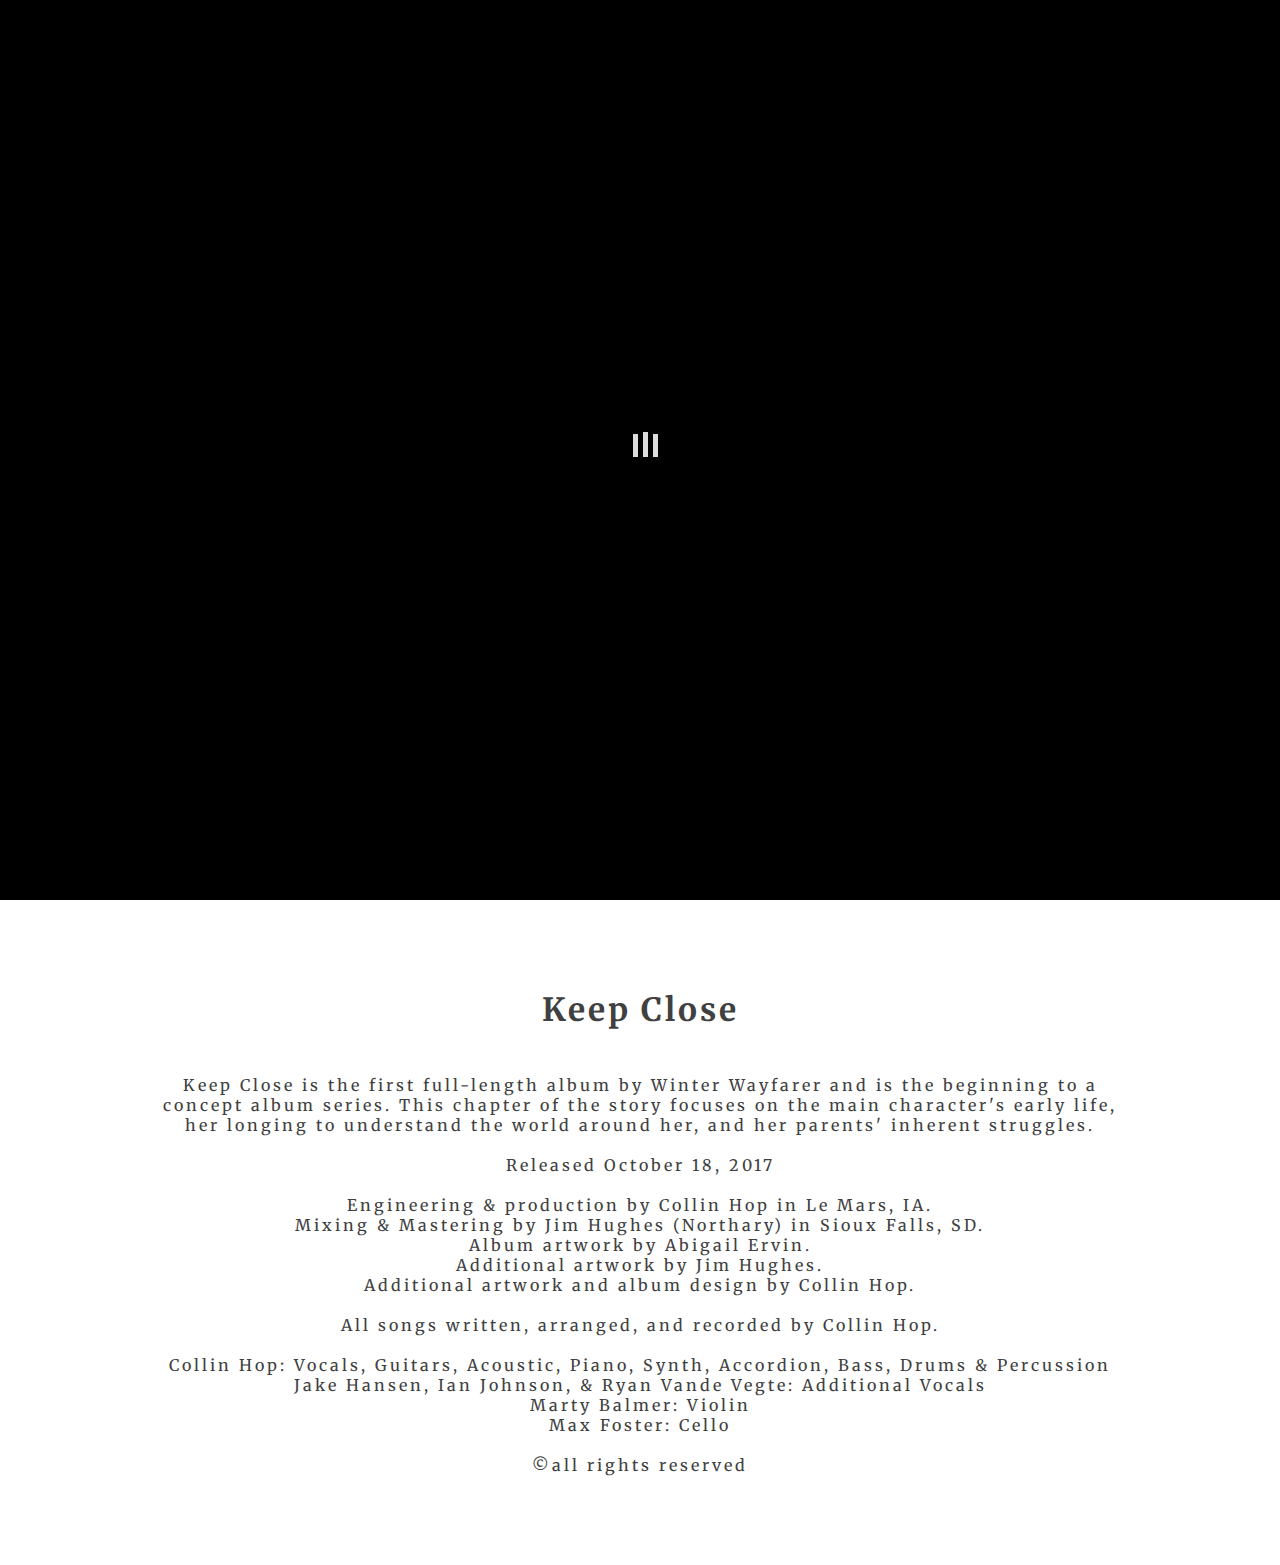
==== music.html @ d328ae08 "compressed images" ====
<!DOCTYPE html>
<html>
  <head>
    <meta name="viewport" content="width=device-width, initial-scale=1.0">
    <meta name="keywords" content="winter, wayfarer, music, band, sioux, city">
    <meta name="description" content="Winter Wayfarer is a solo project by Collin Hop. Through the story that drives this conceptual series of music, I hope to be able to share with you the images I see in my head. This story follows a fictional tale of a heavily burdened character and her travels. Starting from the 1880s, the story maneuvers its way through the coming decades. Please join me in the development of this project! Thanks">
    <title>Winter Wayfarer</title>
    <link rel="stylesheet" type="text/css" href="css/style.css">
    <link rel="stylesheet" type="text/css" href="css/animate.css">
    <link href="https://fonts.googleapis.com/css?family=Merriweather" rel="stylesheet">
  </head>
  <body>
    <div id="load-screen">
      <button class="equalizer">
       <span class="bar1"></span>
       <span class="bar2"></span>
       <span class="bar3"></span>
     </button>
   </div>
    <div id="music-bg">
    <header>

      <nav>
        <div id="nav-bar">
          <img id="menu-open" src="images/menu-open.svg">
          <img id="logo-sml" src="images/logo.png">
        </div>

        <ul id="nav-list" class="flex-container-large">

          <img id="menu-close" src="images/menu-close.svg">
          <a class="nav-text-item" href="index.html"><li>Home</li></a>
          <a class="nav-text-item" href="music.html"><li>Music</li></a>
          <img id="logo-lrg" src="images/logo.png">
          <a class="nav-text-item" href="#"><li>Merch</li></a>
          <a class="nav-text-item" id="contact-link" href="#"><li>Contact</li></a>


         <div id="icons" class="flex-container-mobile">
           <a href="#"><img src="images/twitter-grey.svg"></a>
           <a href="#"><img src="images/facebook-grey.svg"></a>
           <a href="#"><img src="images/instagram-grey.svg"></a>
           <a href="#"><img src="images/spotify-grey.svg"></a>
           <a href="#"><img src="images/itunes-grey.svg"></a>
         </div>
        </ul>

      </nav>

    </header>


    <div id="contact-form" method="post" action="contact-form-handler.php">
      <img id="form-close" src="images/menu-close.svg"/>
      <h1>Contact Us</h1>
      <form>
        <label for="name">Your Name:</label>
          <input id="name" type="text" name="name" placeholder="Full name">
        <label for="email">Your E-mail:</label>
          <input id="email" type="email" name="email" placeholder="E-mail address">
        <label for="subject">Subject:</label>
          <input id="subject" type="text" name="subject" placeholder="Subject">
        <label for="message">Message:</label>
          <textarea id="message" name="message"placeholder="Your message"></textarea>
        <input id="submit-button" type="submit" value="Send">
      </form>
    </div>




    <div id="music-content">
      <div id="flex-wrapper" class="flex-container-large">
        <img id="cover" src="images/album-art.jpg">

        <div id="divider"></div>
         <iframe id="media-player" style="border: 0;" src="https://bandcamp.com/EmbeddedPlayer/album=3997608358/size=large/bgcol=333333/linkcol=ffffff/artwork=none/transparent=true/" seamless><a href="http://winterwayfarer.bandcamp.com/album/keep-close">Keep Close by Winter Wayfarer</a></iframe>
      </div>
    </div>
  </div>
  <div id="album-description">
    <h1>Keep Close</h1>
    <p>Keep Close is the first full-length album by Winter Wayfarer and is the beginning to a concept album series. This chapter of the story focuses on the main character's early life, her longing to understand the world around her, and her parents' inherent struggles.<br><br>

        Released October 18, 2017<br><br>

        Engineering & production by Collin Hop in Le Mars, IA.<br>
        Mixing & Mastering by Jim Hughes (Northary) in Sioux Falls, SD.<br>
        Album artwork by Abigail Ervin.<br>
        Additional artwork by Jim Hughes.<br>
        Additional artwork and album design by Collin Hop.<br><br>

        All songs written, arranged, and recorded by Collin Hop.<br><br>

        Collin Hop: Vocals, Guitars, Acoustic, Piano, Synth, Accordion, Bass, Drums & Percussion<br>
        Jake Hansen, Ian Johnson, & Ryan Vande Vegte: Additional Vocals<br>
        Marty Balmer: Violin<br>
        Max Foster: Cello<br><br>

        &#169;all rights reserved</p>
  </div>
    <footer>
    </footer>
   <script type="text/javascript" src="jquery.js"></script>
   <script type="text/javascript" src="main.js"></script>

     </body>
</html>
---- css/style.css ----
/* Background pattern from Toptal Subtle Patterns */
* {
  padding: 0;
  margin: 0;
  box-sizing: border-box;
  font-family: 'Merriweather', serif;
}

#load-screen {
  display: flex;
  align-items: center;
  justify-content: center;
  position:fixed;
  top: 0;
  left: 0;
  z-index: 5;
  width:100%;
  height: 100vh;
  background-color:black;
  text-align:center;
}

.equalizer{
  display: inline-block;
  width: auto;
  background-color: transparent;
  border: 0;
  padding:0.5em;
  position: relative;
  transition: opacity 0.5s ease;
}



.equalizer span{
  display: inline-block;
  width: 5px;
  background-color: #ddd;
  position: absolute;
  bottom: 0;
}

@keyframes shorteq{
  0% {height: 10px}
  50% {height: 5px}
  100% {height: 10px}
}
@-webkit-keyframes shorteq{
  0% {height: 10px}
  50% {height: 5px}
  100% {height: 10px}
}

@keyframes talleq{
  0% {height: 15px}
  50% {height: 8px}
  100% {height: 15px}
}
@-webkit-keyframes talleq{
  0% {height: 15px}
  50% {height: 5px}
  100% {height: 15px}
}

.bar1{
  height: 23px;
  left: 0;
  animation-name: shorteq;
  animation-duration: 0.5s;
  animation-iteration-count: infinite;
  animation-delay: 0s;
  -webkit-animation-name: shorteq;
  -webkit-animation-duration: 0.5s;
  -webkit-animation-iteration-count: infinite;
  animation-delay: 0s;
}

.bar2{
  height: 25px;
  left: 10px;
  animation-name: talleq;
  animation-duration: 0.5s;
  animation-iteration-count: infinite;
  animation-delay: 0.17s;
  -webkit-animation-name: talleq;
  -webkit-animation-duration: 0.5s;
  -webkit-animation-iteration-count: infinite;
  animation-delay: 0.17s;
}

.bar3{
  height: 23px;
  left: 20px;
  animation-name: shorteq;
  animation-duration: 0.5s;
  animation-iteration-count: infinite;
  animation-delay: 0.34s;
  -webkit-animation-name: shorteq;
  -webkit-animation-duration: 0.5s;
  -webkit-animation-iteration-count: infinite;
  animation-delay: 0.34s;
}


body {
  background-image: url("../images/concrete.png");
  background-repeat: repeat;
  background-attachment: fixed;
  font-family: 'Merriweather', serif;

}

.flex-container {
  display: flex;
}

header {
  display: block;
  width:100%;
  height:auto;
}

nav {
  display: block;
  width:100%;
  height:auto;
}

#nav-list a {
  text-decoration: none;
  color: #DADBDC;
  font-size: 1.3rem;
  letter-spacing: 8px;
}

#contact-form {
  display: block;
  position: fixed;
  left: 50%;
  top: 12vh;
  height: 0;
  overflow: hidden;
  z-index: 10;
  transform: translateX(-50%);
  width:90%;
  background-color: rgba(0,0,0,0.90);

  letter-spacing: 6px;
  -webkit-transition: height 0.5s ease;
  -moz-transition: height 0.5s ease;
  -o-transition: height 0.5s ease;
  transition: height 0.5s ease;
}

#contact-form.open {

    height: 570px;
    -webkit-transition: height 0.5s ease;
    -moz-transition: height 0.5s ease;
    -o-transition: height 0.5s ease;
    transition: height 0.5s ease;
}

#form-close {
  display: block;
  width: 20px;
  position: absolute;
  right: 20px;
  top:20px;
}


#contact-form input[type="text"], [type="email"] {
    width: 200px;
    height: 30px;
    padding-left: 5px;


    letter-spacing: 1px;
    font-size: 12px;

}

#message {
  width: 200px;
  height: 60px;

  letter-spacing: 1px;
  font-size: 12px;
  padding: 5px;
}

#contact-form h1 {
  color: #DADBDC;
  text-align: center;
  font-size: 25px;
  margin: 5vh 0;
}


#contact-form label {
  display: block;
  color: #DADBDC;
  text-align: center;
  font-size: 15px;
  margin-bottom: 10px;
}

#name,
#email,
#subject,
#message {
  display: block;
  margin: 0 auto;
  margin-bottom: 3vh;
  background-color: #DADBDC;
}

#name,
#email,
#subject,
#message:focus {
  outline: none;
}

#submit-button {
  display: block;
  width: 150px;
  height: 35px;
  background-color: transparent;
  border: 1px solid #DADBDC;
  border-radius: 10px;
  margin: 5vh auto;

  letter-spacing: 6px;
  color: #DADBDC;
}

#submit-button:hover {
  background-color: #DADBDC;
  color: black;
}

#album-art {
  display: block;
  margin: 7.5vh auto;
  max-width: 600px;
  box-shadow: 0 1px 3px rgba(0,0,0,0.12), 0 1px 2px rgba(0,0,0,0.24);
  transition: all 0.3s cubic-bezier(.25,.8,.25,1);
}

#wrapper1 {
  padding: 7.5vh 0;
  width:100%;
  height: auto;
  text-align: center;

  letter-spacing: 6px;
}

#wrapper1 h1 {
  font-size: 1.5rem;
  margin-bottom: 2vh;
}

#wrapper1 h2 {
  font-size: 1rem;
}

#music-services {

  width: 30%;
  margin: 2vh auto;
  justify-content: center;
  height: auto;
}

#music-services img {
  display: inline-block;
  height: 4vh;
  margin: 10%;

}

#listen-button {
  display: block;
  width: 150px;
  margin: 5vh auto;
  padding: 10px 15px;
  text-decoration: none;

}





#video-wrapper {
  margin: 0 auto;
  margin-top: 10vh;
	position:relative;
  width:80%;
  max-width:1500px;
	padding-bottom:56.25%;
	padding-top:30px;
	height:0;
	overflow:hidden;
  background-color: black;
}


#video-wrapper iframe,
#video-wrapper object,
#video-wrapper embed {
	position:absolute;
	top:0;
	left:0;
	width:100%;
	height:100%;
}

#album-description {
  display: block;
  width: 100%;
  height: auto;
  margin: 10vh auto;
  width: 75%;

  letter-spacing: 3px;
  color: #404040;
  text-align: center;
}

#album-description h1 {
  font-size: 2rem;
  margin-bottom: 5vh;
}

#album-description p {
  font-size: 1rem;
}

footer {
  display: block;
  width: 100%;
  height: auto;
  background-color: #3B3B3B;
}












/*--------------------------------Handheld Devices------------------------------------------------------------*/
@media only screen and (max-width: 699px) {

  .flex-container-mobile {
    display: flex;
  }

#nav-bar {
  position: fixed;
  top: 0;
  left: 0;
  width: 100%;
  height: auto;
  padding: 15px 5%;
  background-color: black;
}

#menu-open {
  display: inline-block;
  width: 30px;
  position: absolute;
  top: 20px;
  left: 20px;
}

#logo-sml {
  display: block;
  width: 100px;
  margin: 0 auto;
}

#menu-close {
  position: absolute;
  width: 30px;
  top: 20px;
  right: 20px;
}

#nav-list {
  display: block;
  overflow: hidden;
  position: fixed;
  top: 0;
  left: 0;
  height: 100vh;
  width: 0;
  z-index: 2;
  padding-top: 10vh;
  background-color: #2E2C2D;
  text-align: center;
  list-style: none;
  -webkit-transition: width 0.5s ease;
  -moz-transition: width 0.5s ease;
  -o-transition: width 0.5s ease;
  transition: width 0.5s ease;
}

#nav-list.open {
  width: 75%;
  max-width: 400px;
  -webkit-transition: width 0.5s ease;
  -moz-transition: width 0.5s ease;
  -o-transition: width 0.5s ease;
  transition: width 0.5s ease;
}

#logo-lrg {
  display: none;
}

#nav-list a {
 display: block;
}

#nav-list a li{
  overflow: hidden;
  width: 100%;
  height:100%;
  padding: 2.5vh 0;
  opacity: 0;
  -webkit-transition: opacity 0.5s ease;
  -moz-transition: opacity 0.5s ease;
  -o-transition: opacity 0.5s ease;
  transition: opacity 0.5s ease;
}

#nav-list a li:active {
  background-color: #717275;
}

#nav-list a li.open {
  opacity: 1;
  -webkit-transition: opacity 1.5s ease;
  -moz-transition: opacity 1.5s ease;
  -o-transition: opacity 1.5s ease;
  transition: opacity 1.5s ease;
}

#icons {
  margin-top: 10vh;
  width: 100%;
  height: auto;

  justify-content: center;
  align-items: center;
  opacity: 0;
  -webkit-transition: opacity 0.5s ease;
  -moz-transition: opacity 0.5s ease;
  -o-transition: opacity 0.5s ease;
  transition: opacity 0.5s ease;
}

#icons.open {
  opacity: 1;
  -webkit-transition: opacity 2s ease;
  -moz-transition: opacity 2s ease;
  -o-transition: opacity 2s ease;
  transition: opacity 2s ease;
}

#icons a {
margin: 0 3%;
}

#icons img {
  display: block;
  height: 3.5vh;
  margin: 0 3.5%;
}

#music-bg-mobile {
  display: block;
  width: 100%;
  height: auto;
  background:  url('../images/forest.png');
  background-repeat: no-repeat;
  background-size: cover;
  background-position: center;
}


#album-art {
  width: 80%;
}



#wrapper1 {
 margin-bottom: 5vh;
}

#wrapper1 h1 {
  margin-top: 10vh;
  color: #353535;
}

#wrapper1 h2 {
  color: black;
}

#listen-button {
  border: 1px solid black;
  color: black;
}

.horizontal-divider {
  margin: 0 auto;
  width:10%;
  height: 1px;
  border: .5px solid #BCBCBC;
}

#about {
  width: 100%;
  height: auto;
}

#about-text {
  width: 90%;
  margin: 0 auto;
  padding: 10vh 0;
  text-align: center;
  letter-spacing: 3px;
  color: #BCBCBC;

}

#about h1 {
  font-size: 1.5rem;
  margin-top:30px;

}

#about p {
  font-size: 1rem;
  line-height: 50px;

}

#video-wrapper {
  width: 100%;
  margin-top: 0;
}

#music-content {
  margin-top: 72px;
}

#flex-wrapper {
  flex-direction: column;
}

#cover {
  display: block;
  width: 100%;
}

#media-player {
  display: block;
  width: 100%;
  height: 90vh;

}

#album-description {
  width: 90%;
}




}









/*------------------------------ Large screens---------------------------------*/

@media only screen and (min-width: 700px) {

  .flex-container-large {
    display: flex;
  }
  #icons {
    display: none;
  }

  #home-bg {
    display: block;
    width: 100%;
    height: 100vh;
    background:  url('../images/group.jpg');
    background-repeat: no-repeat;
    background-size: cover;
    background-position: center 0px;
    background-attachment: fixed;
  }




  #menu-open {
    display: none;
  }

  #menu-close {
    display: none;
  }

  #nav-list {

    justify-content: center;
    align-items: center;
    background-color: rgba(0, 0, 0, 0.75);
    position: fixed;
    width: 100%;
    z-index: 3;
    padding: 10px 0;
    text-align: center;
  }

  #logo-sml {
    display: none;
  }

  #logo-lrg {
    opacity: 0;
    display: inline-block;
    width: 150px;
  }

  #logo-lrg.open {
    opacity: 1;
    -webkit-transition: opacity 2s ease;
    -moz-transition: opacity 2s ease;
    -o-transition: opacity 2s ease;
    transition: opacity 2s ease;
  }

  #nav-list a {
    display: inline-block;
    width: 80px;
    padding: 0 10px;
    margin: 0 100%;
    font-size: 15px;
    color: #FAFBF3;
    border-right: 1px solid transparent;
    border-left: 1px solid transparent;
  }

  #nav-list a.slide {
    margin: 0 4%;
    -webkit-transition: margin 1s ease-out;
    -moz-transition: margin 1s ease-out;
    -o-transition: margin 1s ease-out;
    transition: margin 1s ease-out;
  }

  #nav-list a li {
   display: block;
   width: 100%;
   text-align: center;
   list-style: none;
  }

  #nav-list a:hover {
    color: lightgrey;
  }

  #contact-form {
    top: 100px;
  }

  #wrapper1 {
    height: auto;
    padding-top: 15vh;
  }

  #listen-button {
    border: 1px solid black;
    color: black;

  }

  #listen-button:hover {
    background-color: #2E2C2D;
    color: #DADBDC;
    cursor: pointer;
  }

  #album-art {
    width: 60%;
    max-width: 600px;
  }

  #album-art:hover {
    box-shadow: 0 14px 28px rgba(0,0,0,0.25), 0 10px 10px rgba(0,0,0,0.22);
  }

  #about {

    background-image: url('../images/group2.jpg');
    background-repeat: no-repeat;
    background-position: top;
    background-size: cover;
    background-attachment: fixed;
    height: 100vh;
    width: 100%;
    text-align: center;

    letter-spacing: 3px;
    color: white;

    align-items: center;
    overflow: scroll;
  }

  #about-text {
    width: 100%;
    height: auto;

  }


  #about p,
  #about h1 {
    display: block;
    margin: 0 auto;



  }


  #about h1 {
    font-size: 1.5rem;


  }
  #about p {
    width: 80%;
    height: auto;
    font-size: 1rem;
    line-height: 50px;
  }

  #music-bg {
    display: block;
    width: 100%;
    height: 100vh;
    background:  url('../images/forest.png');
    background-repeat: no-repeat;
    background-size: cover;
    background-position: center;

  }




  #music-content {
    display: block;
    position: absolute;
    top: 0;
    left: 0;
    width: 100%;
    height: 100vh;
  }

  #flex-wrapper {

    flex-direction: row;
    justify-content: center;
    align-items: center;
    width: 100%;
    height: 100vh;
    padding-top: 10vh;
  }


  #cover {
    display: block;
    object-fit: cover;
    width: 35%;
    height: 35vw;
    margin-right: 2.5%;


  }

  #divider {
    width:1px;
    height: 20vh;
    border: .5px solid #B1B1B1;
  }

  #media-player {
    display: block;
    width: 35%;
    height: 35vw;
    margin-left: 2.5%;

  }
}
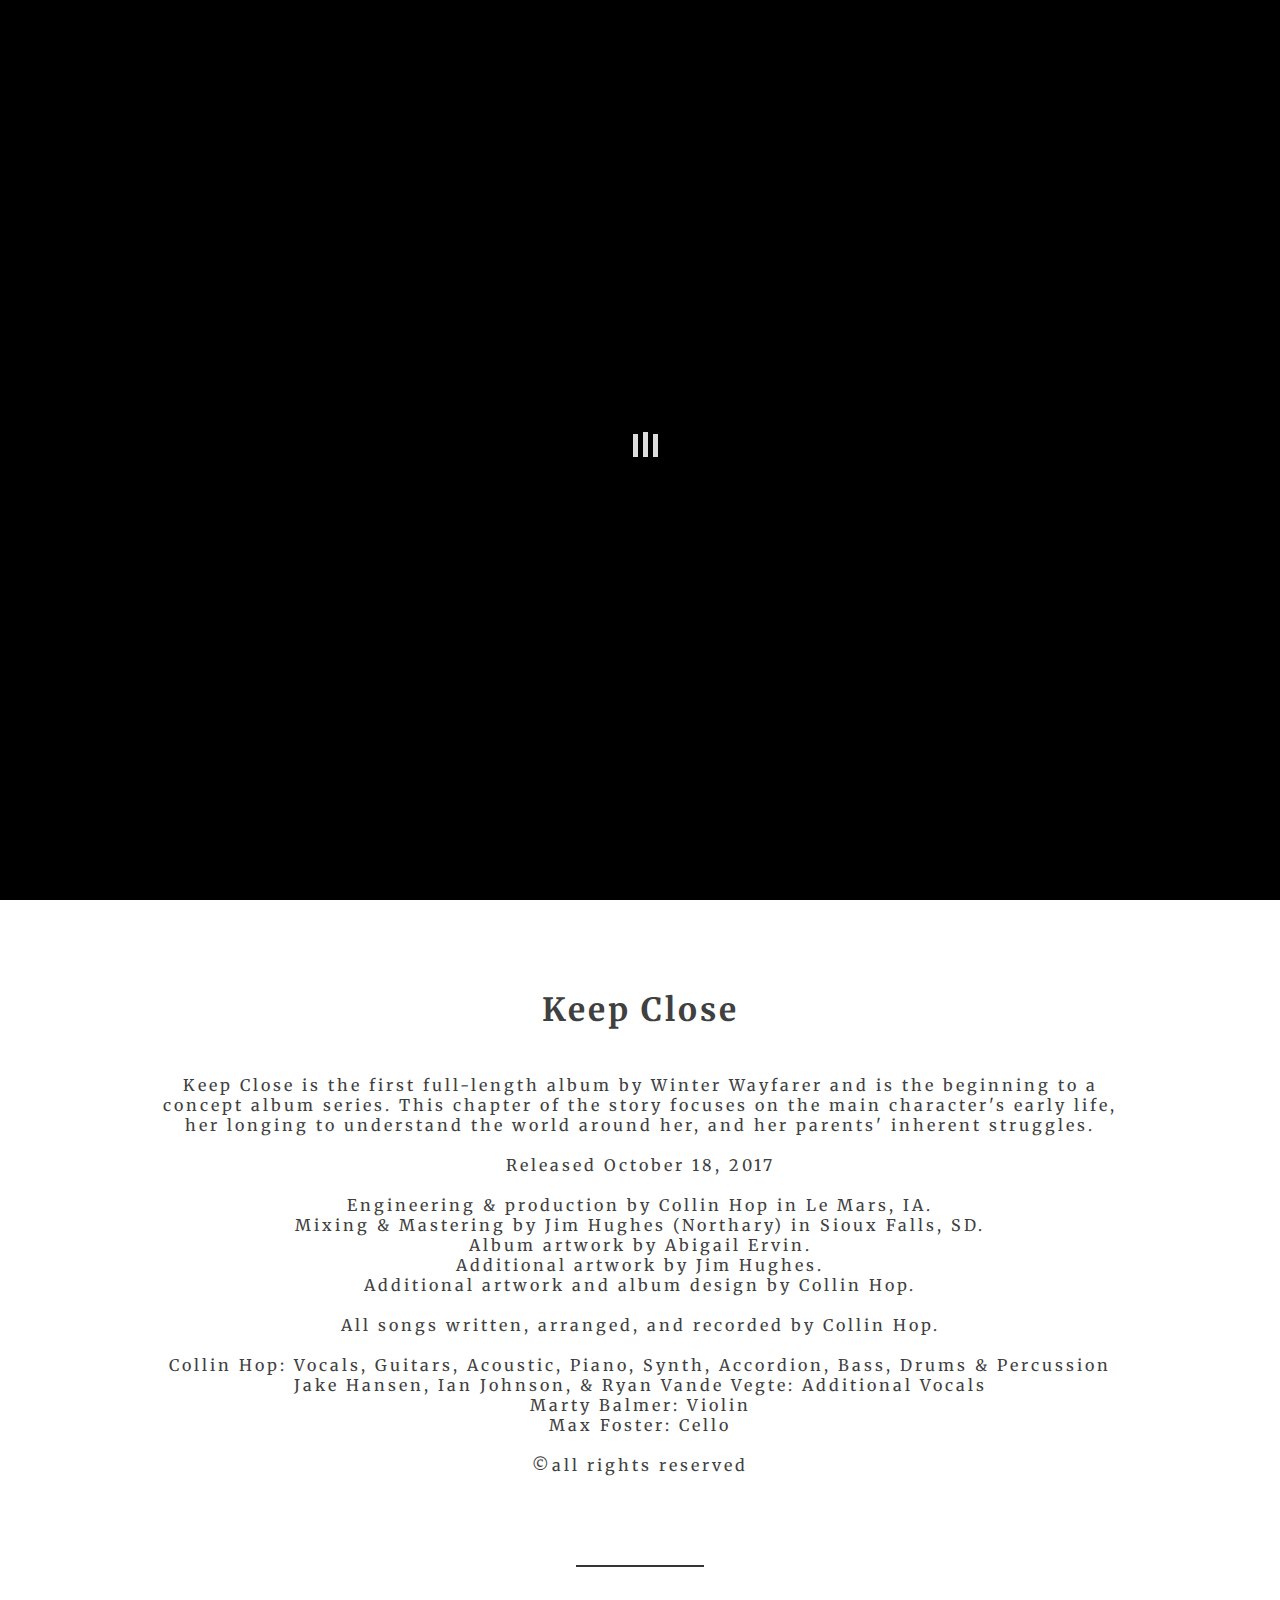
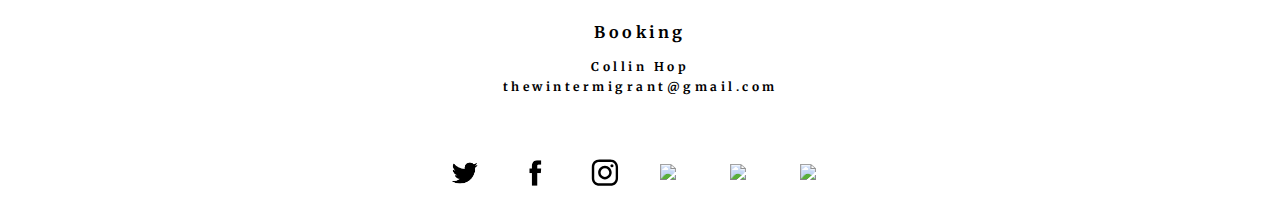
==== commit 14f50039: "fixes" ====
--- a/music.html
+++ b/music.html
@@ -37,11 +37,11 @@
 
 
          <div id="icons" class="flex-container-mobile">
-           <a href="#"><img src="images/twitter-grey.svg"></a>
-           <a href="#"><img src="images/facebook-grey.svg"></a>
-           <a href="#"><img src="images/instagram-grey.svg"></a>
-           <a href="#"><img src="images/spotify-grey.svg"></a>
-           <a href="#"><img src="images/itunes-grey.svg"></a>
+           <a href="https://twitter.com/winterwayfarer"><img src="images/twitter-grey.svg"></a>
+           <a href="https://www.facebook.com/winterwayfarer/"><img src="images/facebook-grey.svg"></a>
+           <a href="https://www.instagram.com/winterwayfarermusic/"><img src="images/instagram-grey.svg"></a>
+           <a href="https://open.spotify.com/artist/4LEK3FCSRNV0FEbL75DTS0?si=UDN9lpc5R_a81tYgokT8MQ"><img src="images/spotify-grey.svg"></a>
+           <a href="https://itunes.apple.com/us/album/keep-close/1298876488"><img src="images/itunes-grey.svg"></a>
          </div>
         </ul>
 
@@ -50,10 +50,10 @@
     </header>
 
 
-    <div id="contact-form" method="post" action="contact-form-handler.php">
+    <div id="contact-form">
       <img id="form-close" src="images/menu-close.svg"/>
       <h1>Contact Us</h1>
-      <form>
+      <form method="post" action="contact-form-handler.php">
         <label for="name">Your Name:</label>
           <input id="name" type="text" name="name" placeholder="Full name">
         <label for="email">Your E-mail:</label>
@@ -99,8 +99,28 @@
 
         &#169;all rights reserved</p>
   </div>
-    <footer>
-    </footer>
+
+  <div class="horizontal-divider"></div>
+
+  <footer>
+
+    <div id="booking-info">
+      <h1>Booking</h1>
+      <h2>Collin Hop<br>thewintermigrant@gmail.com</h2>
+    </div>
+
+    <div id="footer-icons">
+      <a href="https://twitter.com/winterwayfarer"><img src="images/twitter-black.svg"></a>
+      <a href="https://www.facebook.com/winterwayfarer/"><img src="images/facebook-black.svg"></a>
+      <a href="https://www.instagram.com/winterwayfarermusic/"><img src="images/instagram-black.svg"></a>
+      <a href="https://open.spotify.com/artist/4LEK3FCSRNV0FEbL75DTS0?si=UDN9lpc5R_a81tYgokT8MQ"><img src="images/spotify-black.svg"></a>
+      <a href="https://itunes.apple.com/us/album/keep-close/1298876488"><img src="images/itunes-black.svg"></a>
+      <a href="https://www.youtube.com/channel/UCE8eshhTOrggfPdtUw9uqqQ"><img src="images/youtube-black.svg"></a>
+    </div>
+
+
+  </footer>
+  
    <script type="text/javascript" src="jquery.js"></script>
    <script type="text/javascript" src="main.js"></script>
 
--- a/css/style.css
+++ b/css/style.css
@@ -2,19 +2,26 @@
 * {
   padding: 0;
   margin: 0;
-  box-sizing: border-box;
+  -webkit-box-sizing: border-box;
+          box-sizing: border-box;
   font-family: 'Merriweather', serif;
 }
 
 #load-screen {
+  display: -webkit-box;
+  display: -ms-flexbox;
   display: flex;
-  align-items: center;
-  justify-content: center;
+  -webkit-box-align: center;
+      -ms-flex-align: center;
+          align-items: center;
+  -webkit-box-pack: center;
+      -ms-flex-pack: center;
+          justify-content: center;
   position:fixed;
   top: 0;
   left: 0;
-  z-index: 5;
-  width:100%;
+  z-index: 10;
+  width: 100%;
   height: 100vh;
   background-color:black;
   text-align:center;
@@ -27,6 +34,8 @@
   border: 0;
   padding:0.5em;
   position: relative;
+  -webkit-transition: opacity 0.5s ease;
+  -o-transition: opacity 0.5s ease;
   transition: opacity 0.5s ease;
 }
 
@@ -68,7 +77,8 @@
   animation-name: shorteq;
   animation-duration: 0.5s;
   animation-iteration-count: infinite;
-  animation-delay: 0s;
+  -webkit-animation-delay: 0s;
+          animation-delay: 0s;
   -webkit-animation-name: shorteq;
   -webkit-animation-duration: 0.5s;
   -webkit-animation-iteration-count: infinite;
@@ -81,7 +91,8 @@
   animation-name: talleq;
   animation-duration: 0.5s;
   animation-iteration-count: infinite;
-  animation-delay: 0.17s;
+  -webkit-animation-delay: 0.17s;
+          animation-delay: 0.17s;
   -webkit-animation-name: talleq;
   -webkit-animation-duration: 0.5s;
   -webkit-animation-iteration-count: infinite;
@@ -94,7 +105,8 @@
   animation-name: shorteq;
   animation-duration: 0.5s;
   animation-iteration-count: infinite;
-  animation-delay: 0.34s;
+  -webkit-animation-delay: 0.34s;
+          animation-delay: 0.34s;
   -webkit-animation-name: shorteq;
   -webkit-animation-duration: 0.5s;
   -webkit-animation-iteration-count: infinite;
@@ -108,9 +120,12 @@
   background-attachment: fixed;
   font-family: 'Merriweather', serif;
 
+
 }
 
 .flex-container {
+  display: -webkit-box;
+  display: -ms-flexbox;
   display: flex;
 }
 
@@ -131,6 +146,7 @@
   color: #DADBDC;
   font-size: 1.3rem;
   letter-spacing: 8px;
+
 }
 
 #contact-form {
@@ -140,14 +156,15 @@
   top: 12vh;
   height: 0;
   overflow: hidden;
-  z-index: 10;
-  transform: translateX(-50%);
-  width:90%;
+  z-index: 9;
+  -webkit-transform: translateX(-50%);
+      -ms-transform: translateX(-50%);
+          transform: translateX(-50%);
+  width: 90%;
   background-color: rgba(0,0,0,0.90);
 
   letter-spacing: 6px;
   -webkit-transition: height 0.5s ease;
-  -moz-transition: height 0.5s ease;
   -o-transition: height 0.5s ease;
   transition: height 0.5s ease;
 }
@@ -156,7 +173,6 @@
 
     height: 570px;
     -webkit-transition: height 0.5s ease;
-    -moz-transition: height 0.5s ease;
     -o-transition: height 0.5s ease;
     transition: height 0.5s ease;
 }
@@ -245,7 +261,10 @@
   display: block;
   margin: 7.5vh auto;
   max-width: 600px;
-  box-shadow: 0 1px 3px rgba(0,0,0,0.12), 0 1px 2px rgba(0,0,0,0.24);
+  -webkit-box-shadow: 0 1px 3px rgba(0,0,0,0.12), 0 1px 2px rgba(0,0,0,0.24);
+          box-shadow: 0 1px 3px rgba(0,0,0,0.12), 0 1px 2px rgba(0,0,0,0.24);
+  -webkit-transition: all 0.3s cubic-bezier(.25,.8,.25,1);
+  -o-transition: all 0.3s cubic-bezier(.25,.8,.25,1);
   transition: all 0.3s cubic-bezier(.25,.8,.25,1);
 }
 
@@ -271,13 +290,15 @@
 
   width: 30%;
   margin: 2vh auto;
-  justify-content: center;
+  -webkit-box-pack: center;
+      -ms-flex-pack: center;
+          justify-content: center;
   height: auto;
 }
 
-#music-services img {
-  display: inline-block;
-  height: 4vh;
+#music-services a {
+
+  width: 30px;
   margin: 10%;
 
 }
@@ -299,7 +320,7 @@
   margin: 0 auto;
   margin-top: 10vh;
 	position:relative;
-  width:80%;
+  width:90%;
   max-width:1500px;
 	padding-bottom:56.25%;
 	padding-top:30px;
@@ -319,6 +340,33 @@
 	height:100%;
 }
 
+.horizontal-divider {
+  margin: 0 auto;
+  width: 10%;
+  height: 1px;
+  border: .5px solid #353535;
+}
+
+footer {
+  display: block;
+  width: 100%;
+  height: auto;
+
+}
+
+#booking-info {
+  text-align: center;
+  letter-spacing: 3.5px;
+}
+
+#footer-icons {
+  display: flex;
+  width: 100%;
+  justify-content: center;
+  align-items: center;
+}
+
+
 #album-description {
   display: block;
   width: 100%;
@@ -340,12 +388,8 @@
   font-size: 1rem;
 }
 
-footer {
-  display: block;
-  width: 100%;
-  height: auto;
-  background-color: #3B3B3B;
-}
+
+
 
 
 
@@ -362,6 +406,8 @@
 @media only screen and (max-width: 699px) {
 
   .flex-container-mobile {
+    display: -webkit-box;
+    display: -ms-flexbox;
     display: flex;
   }
 
@@ -373,6 +419,7 @@
   height: auto;
   padding: 15px 5%;
   background-color: black;
+  z-index: 5;
 }
 
 #menu-open {
@@ -404,13 +451,12 @@
   left: 0;
   height: 100vh;
   width: 0;
-  z-index: 2;
+  z-index: 6;
   padding-top: 10vh;
   background-color: #2E2C2D;
   text-align: center;
   list-style: none;
   -webkit-transition: width 0.5s ease;
-  -moz-transition: width 0.5s ease;
   -o-transition: width 0.5s ease;
   transition: width 0.5s ease;
 }
@@ -419,7 +465,6 @@
   width: 75%;
   max-width: 400px;
   -webkit-transition: width 0.5s ease;
-  -moz-transition: width 0.5s ease;
   -o-transition: width 0.5s ease;
   transition: width 0.5s ease;
 }
@@ -439,7 +484,6 @@
   padding: 2.5vh 0;
   opacity: 0;
   -webkit-transition: opacity 0.5s ease;
-  -moz-transition: opacity 0.5s ease;
   -o-transition: opacity 0.5s ease;
   transition: opacity 0.5s ease;
 }
@@ -451,7 +495,6 @@
 #nav-list a li.open {
   opacity: 1;
   -webkit-transition: opacity 1.5s ease;
-  -moz-transition: opacity 1.5s ease;
   -o-transition: opacity 1.5s ease;
   transition: opacity 1.5s ease;
 }
@@ -461,11 +504,16 @@
   width: 100%;
   height: auto;
 
-  justify-content: center;
-  align-items: center;
+  -webkit-box-pack: center;
+
+      -ms-flex-pack: center;
+
+          justify-content: center;
+  -webkit-box-align: center;
+      -ms-flex-align: center;
+          align-items: center;
   opacity: 0;
   -webkit-transition: opacity 0.5s ease;
-  -moz-transition: opacity 0.5s ease;
   -o-transition: opacity 0.5s ease;
   transition: opacity 0.5s ease;
 }
@@ -473,7 +521,6 @@
 #icons.open {
   opacity: 1;
   -webkit-transition: opacity 2s ease;
-  -moz-transition: opacity 2s ease;
   -o-transition: opacity 2s ease;
   transition: opacity 2s ease;
 }
@@ -488,15 +535,6 @@
   margin: 0 3.5%;
 }
 
-#music-bg-mobile {
-  display: block;
-  width: 100%;
-  height: auto;
-  background:  url('../images/forest.png');
-  background-repeat: no-repeat;
-  background-size: cover;
-  background-position: center;
-}
 
 
 #album-art {
@@ -515,7 +553,7 @@
 }
 
 #wrapper1 h2 {
-  color: black;
+  color: #353535;
 }
 
 #listen-button {
@@ -523,12 +561,7 @@
   color: black;
 }
 
-.horizontal-divider {
-  margin: 0 auto;
-  width:10%;
-  height: 1px;
-  border: .5px solid #BCBCBC;
-}
+
 
 #about {
   width: 100%;
@@ -541,7 +574,7 @@
   padding: 10vh 0;
   text-align: center;
   letter-spacing: 3px;
-  color: #BCBCBC;
+  color: #353535;
 
 }
 
@@ -553,13 +586,36 @@
 
 #about p {
   font-size: 1rem;
+  line-height: 35px;
+
+}
+
+#video-wrapper {
+  width: 100%;
+  margin-top: 0;
+}
+
+#booking-info {
+  margin: 40px 0;
+}
+#booking-info h1 {
+  font-size: 1rem;
   line-height: 50px;
 
 }
 
-#video-wrapper {
-  width: 100%;
-  margin-top: 0;
+#booking-info h2 {
+  font-size: .75rem;
+  line-height: 20px;
+}
+
+#footer-icons {
+  margin: 20px 0;
+}
+#footer-icons a {
+  width: 6.5%;
+  margin-left: 3%;
+  margin-right: 3%;
 }
 
 #music-content {
@@ -567,7 +623,10 @@
 }
 
 #flex-wrapper {
-  flex-direction: column;
+  -webkit-box-orient: vertical;
+  -webkit-box-direction: normal;
+      -ms-flex-direction: column;
+          flex-direction: column;
 }
 
 #cover {
@@ -604,6 +663,8 @@
 @media only screen and (min-width: 700px) {
 
   .flex-container-large {
+    display: -webkit-box;
+    display: -ms-flexbox;
     display: flex;
   }
   #icons {
@@ -634,8 +695,14 @@
 
   #nav-list {
 
-    justify-content: center;
-    align-items: center;
+    -webkit-box-pack: center;
+
+        -ms-flex-pack: center;
+
+            justify-content: center;
+    -webkit-box-align: center;
+        -ms-flex-align: center;
+            align-items: center;
     background-color: rgba(0, 0, 0, 0.75);
     position: fixed;
     width: 100%;
@@ -657,12 +724,13 @@
   #logo-lrg.open {
     opacity: 1;
     -webkit-transition: opacity 2s ease;
-    -moz-transition: opacity 2s ease;
     -o-transition: opacity 2s ease;
     transition: opacity 2s ease;
   }
 
-  #nav-list a {
+  #nav-list a
+
+   {
     display: inline-block;
     width: 80px;
     padding: 0 10px;
@@ -674,9 +742,8 @@
   }
 
   #nav-list a.slide {
-    margin: 0 4%;
+    margin: 0 40px;
     -webkit-transition: margin 1s ease-out;
-    -moz-transition: margin 1s ease-out;
     -o-transition: margin 1s ease-out;
     transition: margin 1s ease-out;
   }
@@ -692,6 +759,27 @@
     color: lightgrey;
   }
 
+  #merch-dropdown {
+    position: absolute;
+    display: none;
+    top: 81px;
+    left: 50%;
+    width: auto;
+    background-color: rgba(0, 0, 0, 0.75);
+    transform: translateX(30px);
+    padding: 10px 0;
+
+  }
+
+  #merch-dropdown.open {
+    display: block;
+  }
+  #merch-dropdown a {
+    width: 200px;
+    line-height: 20px;
+    letter-spacing: 5px;
+  }
+
   #contact-form {
     top: 100px;
   }
@@ -719,7 +807,8 @@
   }
 
   #album-art:hover {
-    box-shadow: 0 14px 28px rgba(0,0,0,0.25), 0 10px 10px rgba(0,0,0,0.22);
+    -webkit-box-shadow: 0 14px 28px rgba(0,0,0,0.25), 0 10px 10px rgba(0,0,0,0.22);
+            box-shadow: 0 14px 28px rgba(0,0,0,0.25), 0 10px 10px rgba(0,0,0,0.22);
   }
 
   #about {
@@ -736,8 +825,13 @@
     letter-spacing: 3px;
     color: white;
 
-    align-items: center;
+    -webkit-box-align: center;
+
+        -ms-flex-align: center;
+
+            align-items: center;
     overflow: scroll;
+    margin: 150px 0;
   }
 
   #about-text {
@@ -767,6 +861,26 @@
     height: auto;
     font-size: 1rem;
     line-height: 50px;
+  }
+
+  #booking-info {
+    margin: 40px 0;
+  }
+  #booking-info h1 {
+    font-size: 1rem;
+    line-height: 50px;
+
+  }
+
+  #booking-info h2 {
+    font-size: .75rem;
+    line-height: 20px;
+  }
+
+  #footer-icons a {
+    width: 30px;
+    margin: 20px;
+
   }
 
   #music-bg {
@@ -794,9 +908,19 @@
 
   #flex-wrapper {
 
-    flex-direction: row;
-    justify-content: center;
-    align-items: center;
+    -webkit-box-orient: horizontal;
+
+    -webkit-box-direction: normal;
+
+        -ms-flex-direction: row;
+
+            flex-direction: row;
+    -webkit-box-pack: center;
+        -ms-flex-pack: center;
+            justify-content: center;
+    -webkit-box-align: center;
+        -ms-flex-align: center;
+            align-items: center;
     width: 100%;
     height: 100vh;
     padding-top: 10vh;
@@ -805,7 +929,8 @@
 
   #cover {
     display: block;
-    object-fit: cover;
+    -o-object-fit: cover;
+       object-fit: cover;
     width: 35%;
     height: 35vw;
     margin-right: 2.5%;
